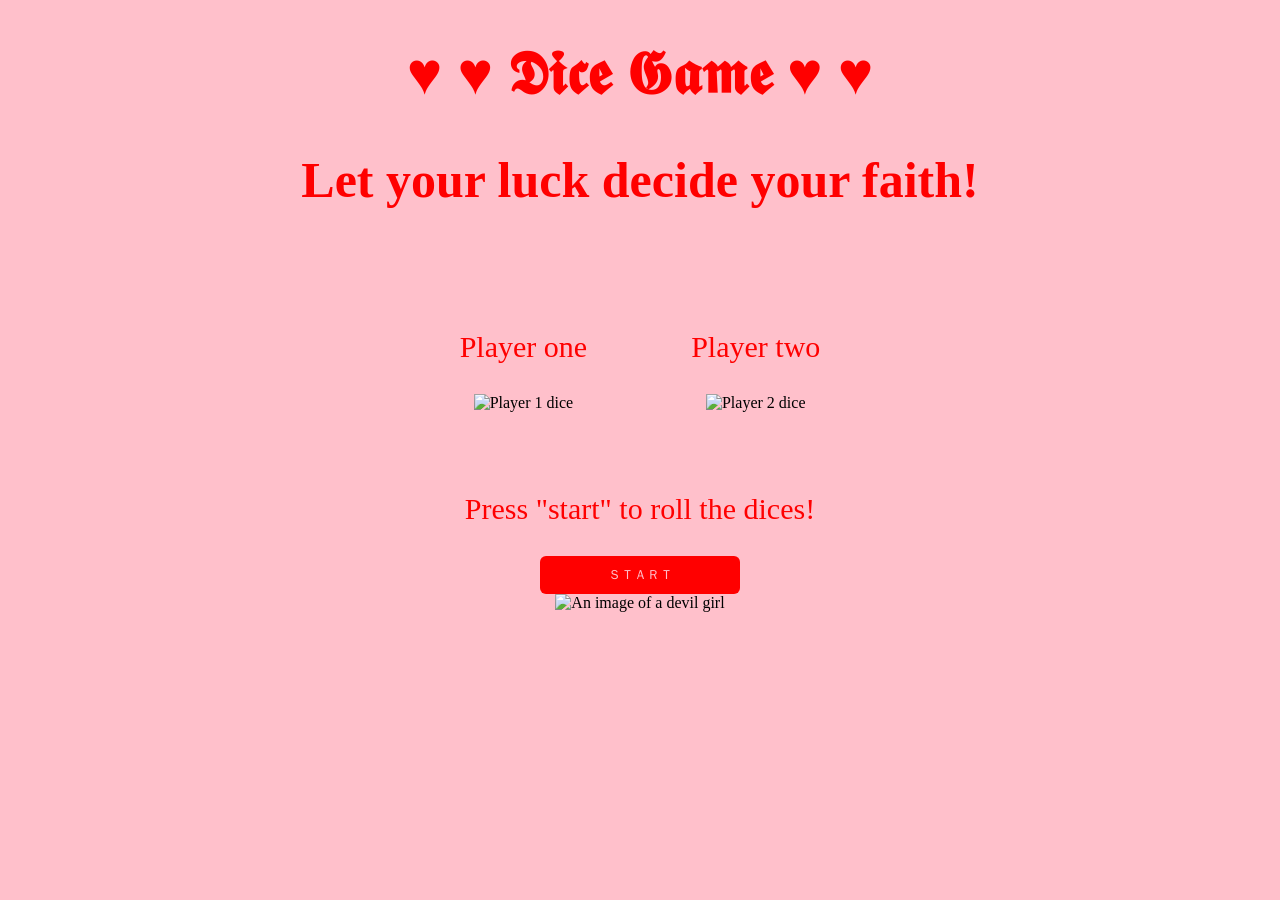
==== index.html @ 0b4859c3 "update" ====
<!DOCTYPE html>
<html>
<head>
	<meta charset="utf-8">
	<meta name="author" content="Maitê Bernardo Cardamone">
	<meta name="description" content="dicegame">
	<meta name="keywords" content="Javascript">
    <link rel="stylesheet" href="style.css">
    <link rel="icon" href="favicon.ico">
	<title> 𝕯𝖎𝖈𝖊 𝕲𝖆𝖒𝖊 </title>
	<style>
		p {
		  font-family: times new roman;
		  font-size: 30px;
		  color: rgb(255, 0, 0);
		}
		h1 {
		  font-family: times new roman;
		  font-size: 60px;
		  color: rgb(255, 0, 0);
		}
		h2 {
		  font-family: times new roman;
		  font-size: 50px;
		  color: rgb(255, 0, 0)
		}
	</style>

</head>
<body>
	<div id="wrapper">
		<header>
			<H1>♥ ♥ 𝕯𝖎𝖈𝖊 𝕲𝖆𝖒𝖊 ♥ ♥</H1>
			<H2>Let your luck decide your faith!</H2>
		</header>
		<section>
			<div id="player-one">
				<p id="textoDado01">Player one</p>
				<img id="imgDado1" src="imgs/face_desconhecida.png" alt="Player 1 dice"/>
			</div>
			<div id="player-two">
				<p id="textoDado02">Player two</p>
				<img id="imgDado2" src="imgs/face_desconhecida.png" alt="Player 2 dice"/>
			</div>
				<p id="textoResultado"> Press "start" to roll the dices!</p>
				<button type="button" id="botaoStart">Ｓｔａｒｔ</button> 
		</section>
		<section>
			<img id="gif" src="imgs/gif.gif" alt="An image of a devil girl"/>
			    <style>
			    	div.fixed {
			    	  position: fixed;
			          bottom: 1000;
			          right: 1000;
			          width: 300px;
			          border: 0px;
			      }
			    </style>
		</section>

	</div>
	<script src="trababa.js"></script>
</body>
</html>
---- style.css ----
body {
  background-color: rgb(255, 192, 203);
}
* {
  font-family: times new roman;
  text-align: center;
}
button {
  background-color: rgb(255, 0, 0);
  border-radius: 6px;
  border: none;
  color: rgb(255, 192, 203);
  padding: 10px;
  text-transform: uppercase;
  width: 200px;
  cursor: pointer;
}
#placeholder {
  height: 100px;
  width: 100px;
  padding: 50px;
  margin: 50px auto;
  border: 1px solid gray;
  border-radius: 10px;  
  font-size:80px;
}

#player-one,
#player-two{
		  float: center;
		  display: inline-block;
		  padding: 50px;
	}
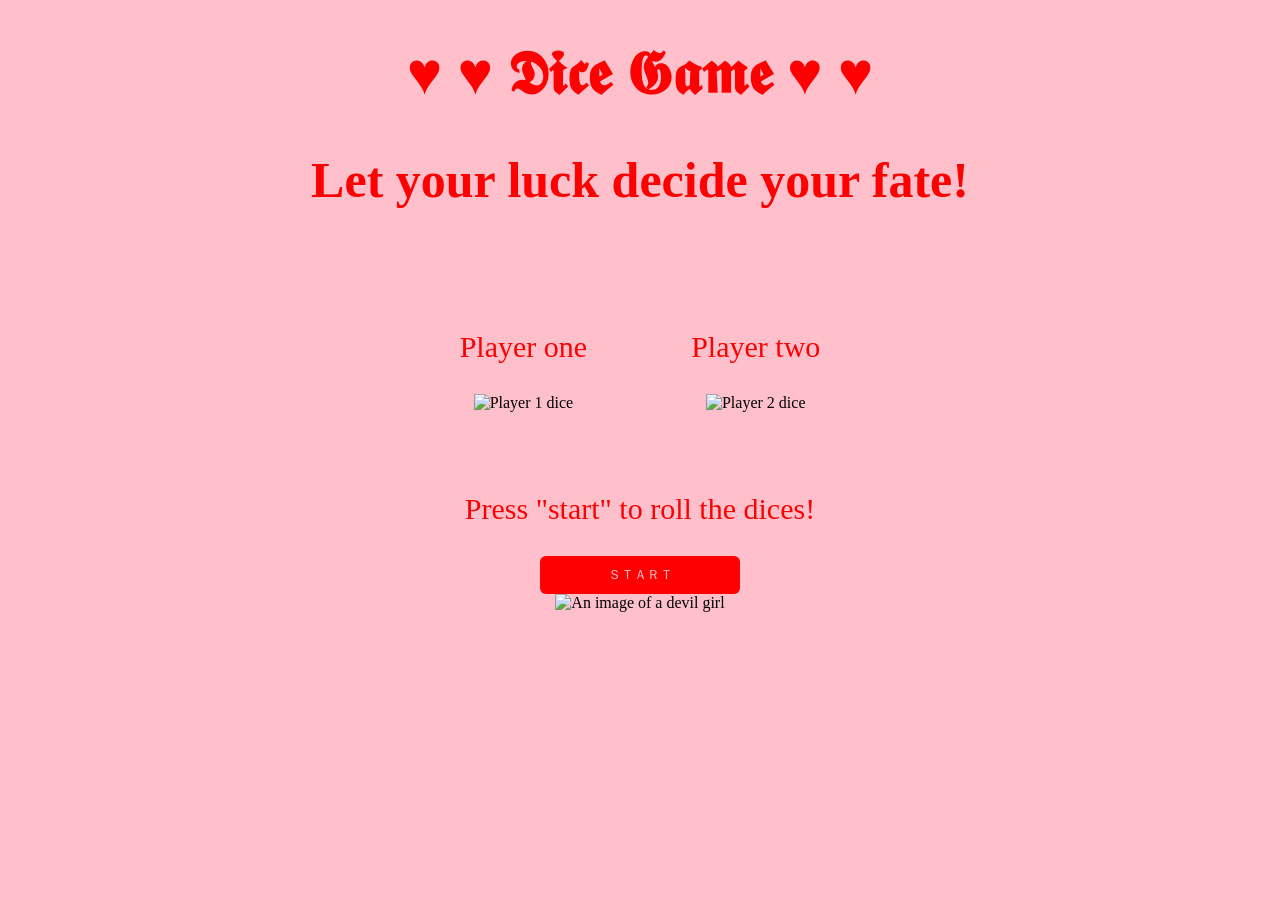
==== commit 0b1b825b: "update" ====
--- a/index.html
+++ b/index.html
@@ -31,7 +31,7 @@
 	<div id="wrapper">
 		<header>
 			<H1>♥ ♥ 𝕯𝖎𝖈𝖊 𝕲𝖆𝖒𝖊 ♥ ♥</H1>
-			<H2>Let your luck decide your faith!</H2>
+			<H2>Let your luck decide your fate!</H2>
 		</header>
 		<section>
 			<div id="player-one">
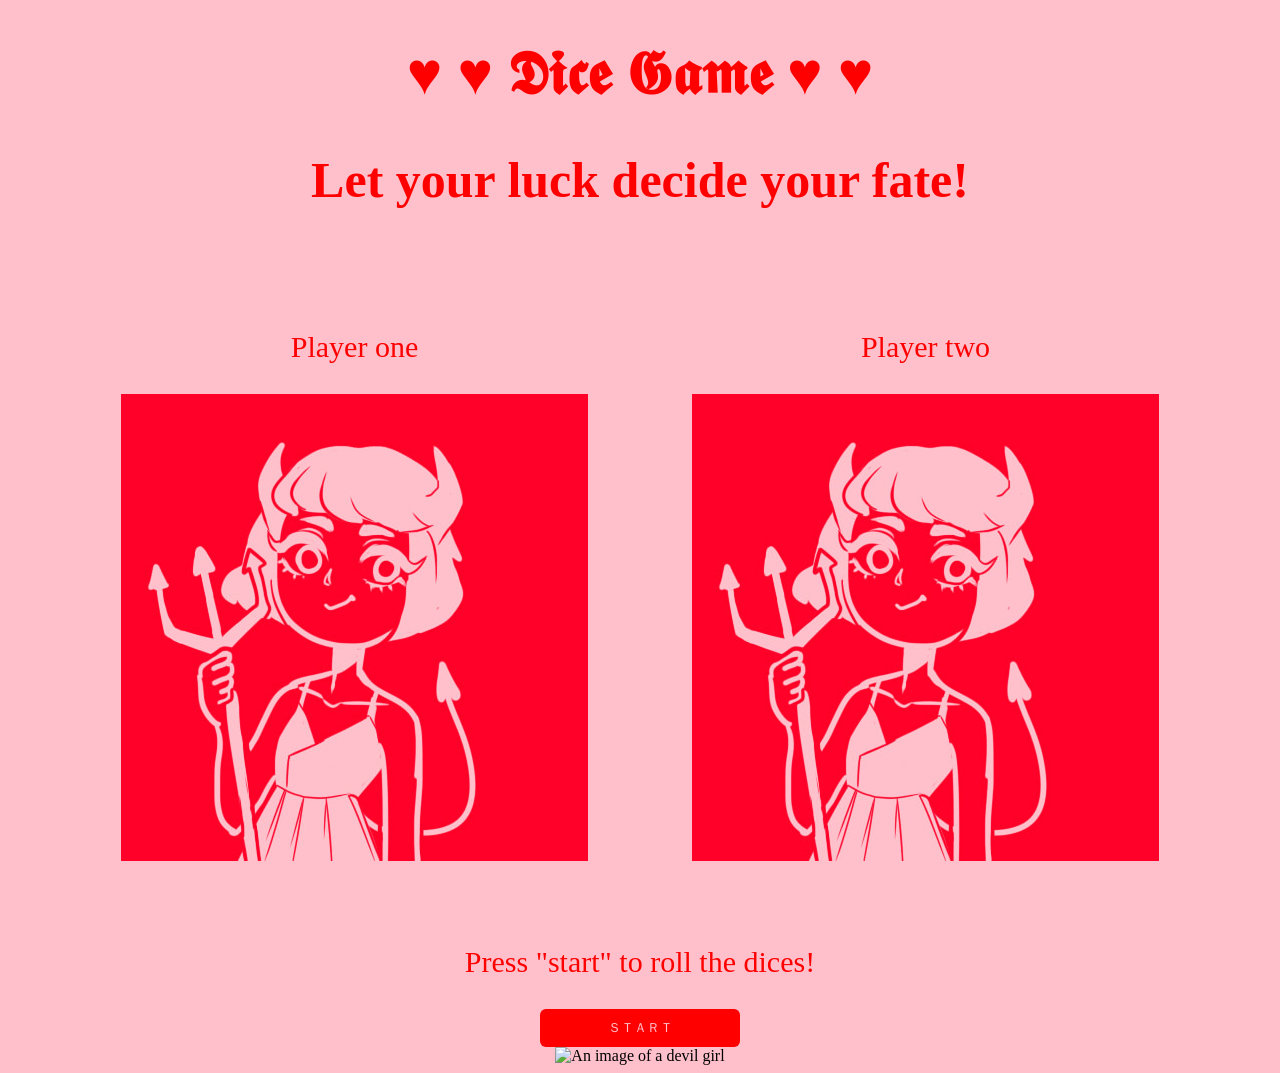
==== commit b1d5f3c1: "update" ====
--- a/index.html
+++ b/index.html
@@ -36,11 +36,11 @@
 		<section>
 			<div id="player-one">
 				<p id="textoDado01">Player one</p>
-				<img id="imgDado1" src="imgs/face_desconhecida.png" alt="Player 1 dice"/>
+				<img id="imgDado1" src="imgs/0.jpg" alt="Player 1 dice"/>
 			</div>
 			<div id="player-two">
 				<p id="textoDado02">Player two</p>
-				<img id="imgDado2" src="imgs/face_desconhecida.png" alt="Player 2 dice"/>
+				<img id="imgDado2" src="imgs/0.jpg" alt="Player 2 dice"/>
 			</div>
 				<p id="textoResultado"> Press "start" to roll the dices!</p>
 				<button type="button" id="botaoStart">Ｓｔａｒｔ</button> 
@@ -59,6 +59,6 @@
 		</section>
 
 	</div>
-	<script src="trababa.js"></script>
+	<script src="Javascript.js"></script>
 </body>
 </html>
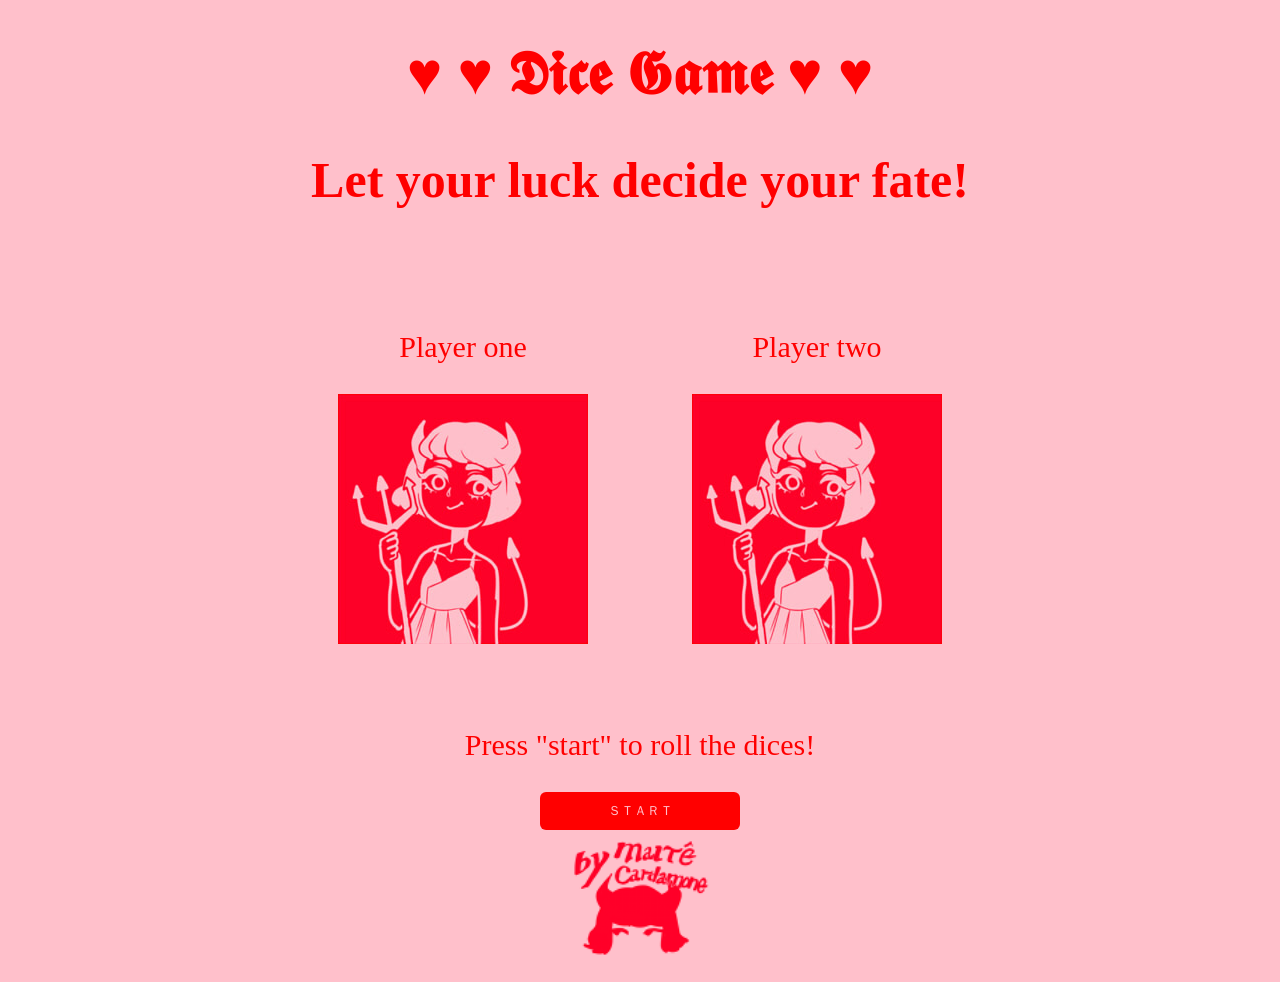
==== commit b0a71992: "update" ====
--- a/index.html
+++ b/index.html
@@ -46,7 +46,7 @@
 				<button type="button" id="botaoStart">Ｓｔａｒｔ</button> 
 		</section>
 		<section>
-			<img id="gif" src="imgs/gif.gif" alt="An image of a devil girl"/>
+			<img id="gif" src="imgs/d.png" alt="An image of a devil girl and the credits of the website, that go to Maitê Cardamone"/>
 			    <style>
 			    	div.fixed {
 			    	  position: fixed;
